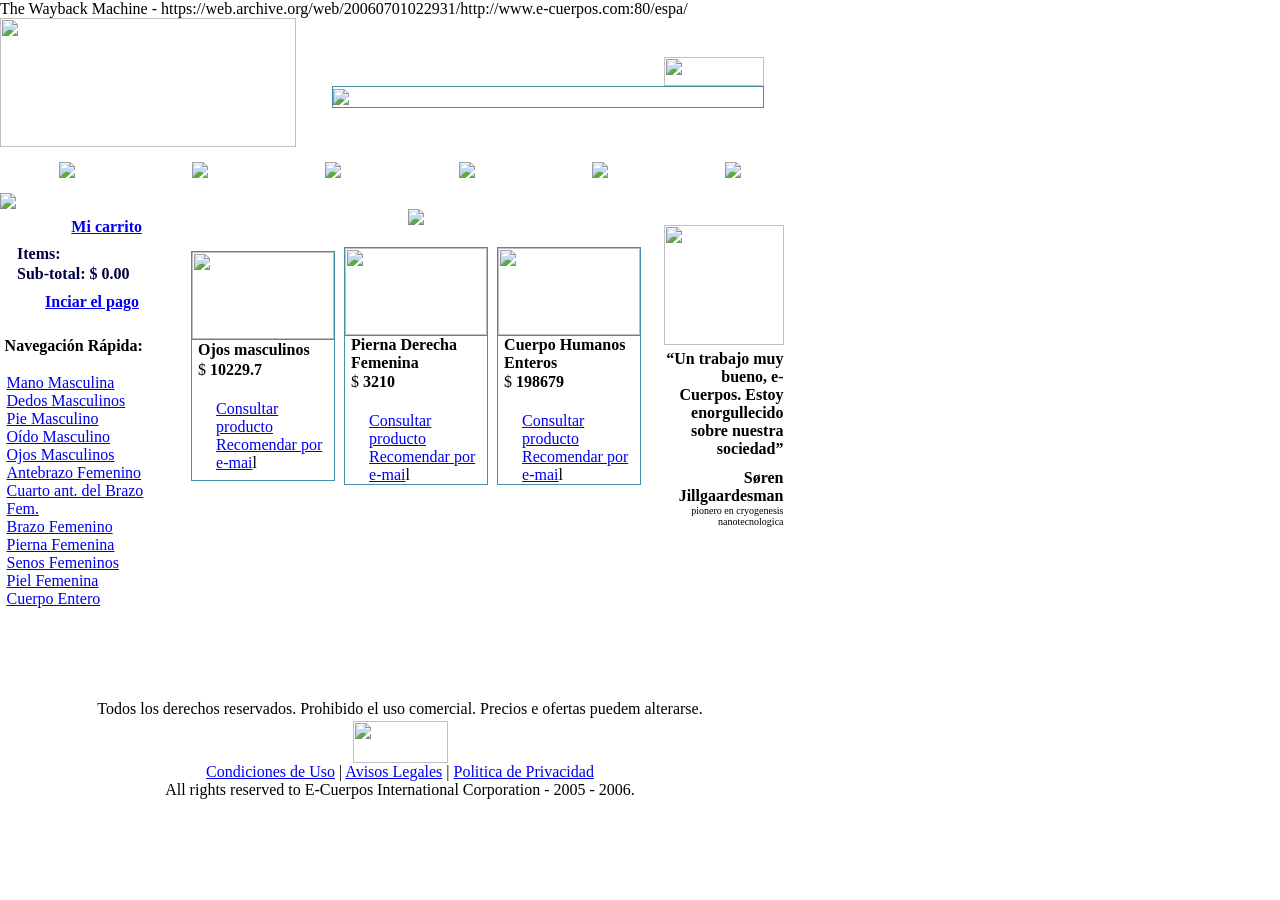
==== index.html @ f98804a6 "Add files via upload" ====
<!DOCTYPE HTML PUBLIC "-//W3C//DTD HTML 4.01 Transitional//EN">
<html>
<head><script src="https://web-static.archive.org/_static/js/athena.js" type="text/javascript"></script>
<script type="text/javascript">window.addEventListener('DOMContentLoaded',function(){var v=archive_analytics.values;v.service='wb';v.server_name='wwwb-app218.us.archive.org';v.server_ms=333;archive_analytics.send_pageview({});});</script>
<script type="text/javascript" src="https://web-static.archive.org/_static/js/bundle-playback.js?v=3grhEDQT" charset="utf-8"></script>
<script type="text/javascript" src="https://web-static.archive.org/_static/js/wombat.js?v=o9P2E1FK" charset="utf-8"></script>
<script>window.RufflePlayer=window.RufflePlayer||{};window.RufflePlayer.config={"autoplay":"on","unmuteOverlay":"hidden","showSwfDownload":true};</script>
<script type="text/javascript" src="https://web-static.archive.org/_static/js/ruffle/ruffle.js"></script>
<script type="text/javascript">
    __wm.init("https://web.archive.org/web");
  __wm.wombat("http://www.e-cuerpos.com:80/espa/","20060701022931","https://web.archive.org/","web","https://web-static.archive.org/_static/",
	      "1151720971");
</script>
<link rel="stylesheet" type="text/css" href="https://web-static.archive.org/_static/css/banner-styles.css?v=1utQkbB3" />
<link rel="stylesheet" type="text/css" href="https://web-static.archive.org/_static/css/iconochive.css?v=3PDvdIFv" />
<!-- End Wayback Rewrite JS Include -->

<title># E-cuerpos</title>
<link rel="stylesheet" href="/web/20060701022931cs_/http://www.e-cuerpos.com/espa/main.css" type="text/css">
<meta http-equiv="Content-Type" content="text/html; charset=iso-8859-1">
<script language="JavaScript">
<!--
function AbrePagina(Foto, tamx, tamy)
{
window.open(Foto,"","resizable=no,toolbar=no,status=no,menubar=no,scrollbars=no,width=" + tamx + ",height=" + tamy)
}
// -->
</script>
</head>

<body leftmargin="0" topmargin="0" marginwidth="00" marginheight="0"><!-- BEGIN WAYBACK TOOLBAR INSERT -->
<script>__wm.rw(0);</script>
<div id="wm-ipp-base" lang="en" style="display:none;direction:ltr;" toolbar-mode="auto">
<div id="wm-ipp" style="position:fixed;left:0;top:0;right:0;">
<div id="donato" style="position:relative;width:100%;height:0;">
  <div id="donato-base">
    <iframe id="donato-if" src="https://archive.org/includes/donate.php?as_page=1&amp;platform=wb&amp;referer=https%3A//web.archive.org/web/20060701022931/http%3A//www.e-cuerpos.com%3A80/espa/"
	    scrolling="no" frameborder="0" style="width:100%; height:100%">
    </iframe>
  </div>
</div><div id="wm-ipp-inside">
  <div id="wm-toolbar" style="position:relative;display:flex;flex-flow:row nowrap;justify-content:space-between;" nav="async">
    <div id="wm-logo" style="/*width:110px;*/padding-top:12px;">
      <a href="/web/" title="Wayback Machine home page"><img src="https://web-static.archive.org/_static/images/toolbar/wayback-toolbar-logo-200.png" srcset="https://web-static.archive.org/_static/images/toolbar/wayback-toolbar-logo-100.png, https://web-static.archive.org/_static/images/toolbar/wayback-toolbar-logo-150.png 1.5x, https://web-static.archive.org/_static/images/toolbar/wayback-toolbar-logo-200.png 2x" alt="Wayback Machine" style="width:100px" border="0" /></a>
    </div>
    <div class="c" style="display:flex;flex-flow:column nowrap;justify-content:space-between;flex:1;">
      <form class="u" style="display:flex;flex-direction:row;flex-wrap:nowrap;" target="_top" method="get" action="/web/submit" name="wmtb" id="wmtb"><input type="text" name="url" id="wmtbURL" value="http://www.e-cuerpos.com/espa/" onfocus="this.focus();this.select();" style="flex:1;"/><input type="hidden" name="type" value="replay" /><input type="hidden" name="date" value="20060701022931" /><input type="submit" value="Go" />
      </form>
      <div style="display:flex;flex-flow:row nowrap;align-items:flex-end;">
                <div class="s" id="wm-nav-captures" style="flex:1;">
                    <a class="t" href="/web/20060701022931*/http://www.e-cuerpos.com/espa/" title="See a list of every capture for this URL">21 captures</a>
          <div class="r" title="Timespan for captures of this URL">07 Nov 2005 - 11 Sep 2007</div>
          </div>
        <div class="k">
          <a href="" id="wm-graph-anchor">
            <div id="wm-ipp-sparkline" title="Explore captures for this URL" style="position: relative">
              <canvas id="wm-sparkline-canvas" width="775" height="27" border="0"></canvas>
            </div>
          </a>
        </div>
      </div>
    </div>
    <div class="n">
      <table>
        <tbody>
          <!-- NEXT/PREV MONTH NAV AND MONTH INDICATOR -->
          <tr class="m">
            <td class="b" nowrap="nowrap">Jun</td>
            <td class="c" id="displayMonthEl" title="You are here: 02:29:31 Jul 01, 2006">JUL</td>
            <td class="f" nowrap="nowrap">Aug</td>
          </tr>
          <!-- NEXT/PREV CAPTURE NAV AND DAY OF MONTH INDICATOR -->
          <tr class="d">
            <td class="b" nowrap="nowrap"><span class="ta"></span></td>
            <td class="c" id="displayDayEl" style="width:34px;font-size:22px;white-space:nowrap;" title="You are here: 02:29:31 Jul 01, 2006">01</td>
            <td class="f" nowrap="nowrap"><span class="ta"></span></td>
          </tr>
          <!-- NEXT/PREV YEAR NAV AND YEAR INDICATOR -->
          <tr class="y">
            <td class="b" nowrap="nowrap">2005</td>
            <td class="c" id="displayYearEl" title="You are here: 02:29:31 Jul 01, 2006">2006</td>
            <td class="f" nowrap="nowrap">2007</td>
          </tr>
        </tbody>
      </table>
    </div>
    <div class="r" style="display:flex;flex-flow:column nowrap;align-items:flex-end;justify-content:space-between;">
      <div id="wm-btns" style="text-align:right;height:23px;">
                <span class="xxs">
          <div id="wm-save-snapshot-success">success</div>
          <div id="wm-save-snapshot-fail">fail</div>
          <a id="wm-save-snapshot-open" href="#" title="Share via My Web Archive" >
            <span class="iconochive-web"></span>
          </a>
          <a href="https://archive.org/account/login.php" title="Sign In" id="wm-sign-in">
            <span class="iconochive-person"></span>
          </a>
          <span id="wm-save-snapshot-in-progress" class="iconochive-web"></span>
        </span>
                <a class="xxs" href="https://help.archive.org/help/category/the-wayback-machine/" title="Get some help using the Wayback Machine" style="top:-6px;"><span class="iconochive-question" style="color:rgb(87,186,244);font-size:160%;"></span></a>
        <a id="wm-tb-close" href="#close" style="top:-2px;" title="Close the toolbar"><span class="iconochive-remove-circle" style="color:#888888;font-size:240%;"></span></a>
      </div>
      <div id="wm-share" class="xxs">
        <a href="/web/20060701022931/http://web.archive.org/screenshot/http://www.e-cuerpos.com/espa/"
           id="wm-screenshot"
           title="screenshot">
          <span class="wm-icon-screen-shot"></span>
        </a>
        <a href="#" id="wm-video" title="video">
          <span class="iconochive-movies"></span>
        </a>
        <a id="wm-share-facebook" href="#" data-url="https://web.archive.org/web/20060701022931/http://www.e-cuerpos.com:80/espa/" title="Share on Facebook" style="margin-right:5px;" target="_blank"><span class="iconochive-facebook" style="color:#3b5998;font-size:160%;"></span></a>
        <a id="wm-share-twitter" href="#" data-url="https://web.archive.org/web/20060701022931/http://www.e-cuerpos.com:80/espa/" title="Share on Twitter" style="margin-right:5px;" target="_blank"><span class="iconochive-twitter" style="color:#1dcaff;font-size:160%;"></span></a>
      </div>
      <div style="padding-right:2px;text-align:right;white-space:nowrap;">
        <a id="wm-expand" class="wm-btn wm-closed" href="#expand"><span id="wm-expand-icon" class="iconochive-down-solid"></span> <span class="xxs" style="font-size:80%;">About this capture</span></a>
      </div>
    </div>
  </div>
    <div id="wm-capinfo" style="border-top:1px solid #777;display:none; overflow: hidden">
        <div id="wm-capinfo-notice" source="api"></div>
                <div id="wm-capinfo-collected-by" source="api" trigger="hover" token="MaU9f-DTT2V90wOL3caKqvjsAtXqE5C_apiQb5s2q8KY5ZIk9K2H0KF4qVY"></div>
    <div id="wm-capinfo-timestamps">
    <div style="background-color:#666;color:#fff;font-weight:bold;text-align:center;padding:2px 0;" title="Timestamps for the elements of this page">TIMESTAMPS</div>
    <div>
      <div id="wm-capresources" style="margin:0 5px 5px 5px;max-height:250px;overflow-y:scroll !important"></div>
      <div id="wm-capresources-loading" style="text-align:left;margin:0 20px 5px 5px;display:none"><img src="https://web-static.archive.org/_static/images/loading.gif" alt="loading" /></div>
    </div>
    </div>
  </div></div></div></div><div id="wm-ipp-print">The Wayback Machine - https://web.archive.org/web/20060701022931/http://www.e-cuerpos.com:80/espa/</div>
<script type="text/javascript">//<![CDATA[
__wm.bt(775,27,25,2,"web","http://www.e-cuerpos.com/espa/","20060701022931",1996,"https://web-static.archive.org/_static/",["https://web-static.archive.org/_static/css/banner-styles.css?v=1utQkbB3","https://web-static.archive.org/_static/css/iconochive.css?v=3PDvdIFv"], false);
  __wm.rw(1);
//]]></script>
<!-- END WAYBACK TOOLBAR INSERT -->
 
<table width="800" border="0" cellspacing="0" cellpadding="0">
  <tr> 
    <td> 
       <table width="800" border="0" cellspacing="0" cellpadding="0">
  <tr> 
    <td width="296" background="https://web.archive.org/web/20060701022931im_/http://www.e-cuerpos.com/_img/topo_por/fundo_top.gif"><a href="https://web.archive.org/web/20060701022931/http://e-cuerpos.com/espa"><img src="https://web.archive.org/web/20060701022931im_/http://www.e-cuerpos.com/_img/topo_por/logo.gif" width="296" height="129" border="0"></a></td>
    <td width="504" background="https://web.archive.org/web/20060701022931im_/http://www.e-cuerpos.com/_img/topo_por/fundo_top.gif"><table width="432" border="0" align="center" cellpadding="0" cellspacing="0">
        <tr> 
          <td><div align="right"><img src="https://web.archive.org/web/20060701022931im_/http://www.e-cuerpos.com/_img/topo_por/bandeiras.gif" width="100" height="29" border="0" usemap="#Map"></div></td>
        </tr>
        <tr> 
          <td bgcolor="448EA9"><table width="432" height="19" border="0" cellpadding="0" cellspacing="1">
              <tr> 
                <td height="20" bgcolor="#FFFFFF"><a href="https://web.archive.org/web/20060701022931/http://www.calresco.org/" target="_blank"><img src="https://web.archive.org/web/20060701022931im_/http://www.e-cuerpos.com/_img/banners/2.jpg" border="0"></a></td>
              </tr>
            </table></td>
        </tr>
      </table></td>
  </tr>
  <tr> 
    <td height="46" colspan="2" background="https://web.archive.org/web/20060701022931im_/http://www.e-cuerpos.com/_img/topo_por/fundo.gif"><div align="center"> 
        <table width="100%" border="0" cellspacing="0" cellpadding="0">
          <tr> 
            <td width="100"><div align="center"><a href="https://web.archive.org/web/20060701022931/http://www.e-cuerpos.com/espa/company.php"><img src="https://web.archive.org/web/20060701022931im_/http://www.e-cuerpos.com/_img/menu_e/companhia.gif" border="0"></a></div></td>
            <td width="100"><div align="center"><a href="https://web.archive.org/web/20060701022931/http://www.e-cuerpos.com/espa/produto.php"><img src="https://web.archive.org/web/20060701022931im_/http://www.e-cuerpos.com/_img/menu_e/produto.gif" border="0"></a></div></td>
            <td width="100"> <div align="center"></div>
              <div align="center"><a href="https://web.archive.org/web/20060701022931/http://www.e-cuerpos.com/espa/contimments.php"><img src="https://web.archive.org/web/20060701022931im_/http://www.e-cuerpos.com/_img/menu_e/valores.gif" border="0"></a></div></td>
            <td width="100"><div align="center"><a href="https://web.archive.org/web/20060701022931/http://www.e-cuerpos.com/espa/invest.php"><img src="https://web.archive.org/web/20060701022931im_/http://www.e-cuerpos.com/_img/menu_e/relacao.gif" border="0"></a></div></td>
            <td width="100"> <div align="center"><a href="https://web.archive.org/web/20060701022931/http://www.e-cuerpos.com/espa/faq.php"><img src="https://web.archive.org/web/20060701022931im_/http://www.e-cuerpos.com/_img/menu_e/faq.gif" border="0"></a></div></td>
            <td width="100" valign="middle"> <div align="center"><a href="https://web.archive.org/web/20060701022931/http://www.e-cuerpos.com/espa/contact.php"><img src="https://web.archive.org/web/20060701022931im_/http://www.e-cuerpos.com/_img/carta.jpg" border="0"></a></div></td>
          </tr>
        </table>
      </div></td>
  </tr>
</table>
<map name="Map">
  <area shape="rect" coords="36,5,63,20" href="https://web.archive.org/web/20060701022931/http://www.e-cuerpos.com/port/index.php">
  <area shape="rect" coords="68,6,95,21" href="https://web.archive.org/web/20060701022931/http://www.e-cuerpos.com/espa/index.php">
  <area shape="rect" coords="3,5,32,20" href="https://web.archive.org/web/20060701022931/http://www.e-cuerpos.com/index2.php">
</map>
    </td>
  </tr>
  <tr>
    <td><a href="produtos.php?sub=2&amp;PHPSESSID=f018162b4e48d2babf8e2f6b6d0e7671"><img src="/web/20060701022931im_/http://www.e-cuerpos.com/_img/top_home.jpg" border="0"></a></td>
  </tr>
</table>
<table width="800" border="0" cellspacing="0" cellpadding="0">
  <tr> 
    <td width="184" valign="top">
      <table width="184" border="0" cellspacing="0" cellpadding="0">
  <tr> 
    <td height="100" background="https://web.archive.org/web/20060701022931im_/http://www.e-cuerpos.com/_img/menu/fundo.gif"> <table width="100%" border="0" cellspacing="1" cellpadding="0">
        <tr> 
          <td><table width="142" height="33" border="0" align="center" cellpadding="0" cellspacing="1">
              <tr> 
                <td background="https://web.archive.org/web/20060701022931im_/http://www.e-cuerpos.com/_img/menu/bt.gif"><table width="130" border="0" align="center" cellpadding="0" cellspacing="0" class="v11g">
                    <tr> 
                      <td width="27"> <div align="center"><img src="https://web.archive.org/web/20060701022931im_/http://www.e-cuerpos.com/_img/menu/carro.jpg" width="19" height="17"></div></td>
                      <td width="1"><img src="https://web.archive.org/web/20060701022931im_/http://www.e-cuerpos.com/_img/fixos/div_bt.gif" width="1" height="16"></td>
                      <td width="96"><div align="center"><a class="menulink" href="carrinho.php?PHPSESSID=f018162b4e48d2babf8e2f6b6d0e7671"><strong>Mi carrito</strong></a></div></td>
                    </tr>
                  </table></td>
              </tr>
            </table></td>
        </tr>
        <tr> 
          <td><table width="150" height="20" border="0" align="center" cellpadding="0" cellspacing="0" class="v11g">
              <tr>                <td height="20"><strong><font color="produtos.php?sub=4551E13">Items: 
                  <b></b> </font></strong></td>
              </tr>
              <tr> 
                <td height="20"><strong><font color="produtos.php?sub=4551E13">Sub-total: 
                  $ <b>0.00</b></font></strong></td>
              </tr>
            </table></td>
        </tr>
        <tr> 
          <td><table width="142" height="33" border="0" align="center" cellpadding="0" cellspacing="1">
              <tr> 
                <td background="https://web.archive.org/web/20060701022931im_/http://www.e-cuerpos.com/_img/menu/bt.gif"><table width="124" border="0" align="center" cellpadding="0" cellspacing="0" class="v11g">
                    <tr> 
                      <td> <div align="center"><a class="menulink" href="carrinho.php?PHPSESSID=f018162b4e48d2babf8e2f6b6d0e7671"><strong>Inciar el pago</strong></a></div></td>
                    </tr>
                  </table></td>
              </tr>
            </table></td>
        </tr>
      </table></td>
  </tr>
  <tr> 
    <td valign="top" background="https://web.archive.org/web/20060701022931im_/http://www.e-cuerpos.com/_img/menu/fundo.jpg"> <table width="95%" border="0" align="center" cellpadding="0" cellspacing="0" class="v11g">
        <tr> 
          <td height="17">&nbsp;</td>
        </tr>
        <tr> 
          <td height="17"><strong>Navegaci&oacute;n R&aacute;pida:</strong></td>
        </tr>
        <tr> 
          <td height="19">&nbsp;</td>
        </tr>
        <tr> 
          <td height="18"><table width="171" border="0" align="center" cellpadding="0" cellspacing="0" class="v11g">
              <tr> 
                <td width="171" height="17"><a class="menulink" href="produtos.php?sub=13&amp;PHPSESSID=f018162b4e48d2babf8e2f6b6d0e7671">Mano 
                  Masculina</a></td>
              </tr>
              <tr> 
                <td height="17"><a class="menulink" href="produtos.php?sub=15&amp;PHPSESSID=f018162b4e48d2babf8e2f6b6d0e7671">Dedos 
                  Masculinos</a></td>
              </tr>
              <tr> 
                <td height="17"><a class="menulink" href="produtos.php?sub=17&amp;PHPSESSID=f018162b4e48d2babf8e2f6b6d0e7671">Pie 
                  Masculino</a></td>
              </tr>
              <tr> 
                <td height="17"><a class="menulink" href="produtos.php?sub=19&amp;PHPSESSID=f018162b4e48d2babf8e2f6b6d0e7671">O&iacute;do 
                  Masculino</a></td>
              </tr>
              <tr> 
                <td height="17"><a class="menulink" href="produtos.php?sub=20&amp;PHPSESSID=f018162b4e48d2babf8e2f6b6d0e7671">Ojos 
                  Masculinos</a></td>
              </tr>
              <tr> 
                <td height="17"><a class="menulink" href="produtos.php?sub=7&amp;PHPSESSID=f018162b4e48d2babf8e2f6b6d0e7671">Antebrazo 
                  Femenino</a></td>
              </tr>
              <tr> 
                <td height="17"><a class="menulink" href="produtos.php?sub=3&amp;PHPSESSID=f018162b4e48d2babf8e2f6b6d0e7671">Cuarto 
                  ant. del Brazo Fem.</a></td>
              </tr>
              <tr> 
                <td height="17"><a class="menulink" href="produtos.php?sub=2&amp;PHPSESSID=f018162b4e48d2babf8e2f6b6d0e7671">Brazo 
                  Femenino</a></td>
              </tr>
              <tr> 
                <td height="17"><a class="menulink" href="produtos.php?sub=4&amp;PHPSESSID=f018162b4e48d2babf8e2f6b6d0e7671">Pierna 
                  Femenina</a></td>
              </tr>
              <tr> 
                <td height="17"><a class="menulink" href="produtos.php?sub=6&amp;PHPSESSID=f018162b4e48d2babf8e2f6b6d0e7671">Senos 
                  Femeninos</a></td>
              </tr>
              <tr> 
                <td height="17"><a class="menulink" href="produtos.php?sub=11&amp;PHPSESSID=f018162b4e48d2babf8e2f6b6d0e7671">Piel 
                  Femenina</a></td>
              </tr>
              <tr>
                <td height="17"><a class="menulink" href="produtos.php?sub=21&amp;PHPSESSID=f018162b4e48d2babf8e2f6b6d0e7671">Cuerpo 
                  Entero</a></td>
              </tr>
            </table></td>
        </tr>
      </table></td>
  </tr>
  <tr> 
    <td height="47" valign="top" background="https://web.archive.org/web/20060701022931im_/http://www.e-cuerpos.com/_img/menu/fundo2.gif">&nbsp;</td>
  </tr>
</table>
    </td>
    <td width="200" valign="top"> 
      <table width="100%" border="0" cellspacing="0" cellpadding="0">
        <tr> 
          <td height="20" colspan="2" valign="top"> 
            <div align="center"> 
<a href="https://web.archive.org/web/20060701022931/http://www.e-cuerpos.com/espa/produtos.php?sub=15"><img src="/web/20060701022931im_/http://www.e-cuerpos.com/_img/1.jpg" border="0"></a>            </div></td>
        </tr>
        <tr> 
          <td width="43%">&nbsp;</td>
          <td width="57%" valign="top">&nbsp;</td>
        </tr>
      </table>
      <table width="459" border="0" align="center" cellpadding="0" cellspacing="0">
        <tr> 
          <td width="459" height="120"> <div align="center">
              <table width="144" height="225" border="0" align="center" cellpadding="0" cellspacing="0" bgcolor="448EA9">
                <tr> 
                  <td><table width="100%" height="229" border="0" cellpadding="0" cellspacing="1">
                      <tr> 
                        <td height="85" bgcolor="#FFFFFF">
<div align="center"> 
                                                        <a href="produtos.php?sub=20&amp;PHPSESSID=f018162b4e48d2babf8e2f6b6d0e7671"><img src="/web/20060701022931im_/http://www.e-cuerpos.com/ilustra/20.jpg" width="142" height="87" border="0"></a></div></td>
                      </tr>
                      <tr> 
                        <td height="140" valign="top" bgcolor="#FFFFFF"> <table width="130" border="0" align="center" cellpadding="0" cellspacing="0" class="v11g">
                            <tr> 
                              <td height="20" colspan="2"><strong>Ojos masculinos</strong></td>
                            </tr>
                            <tr> 
                              <td height="20" colspan="2">$ <strong>10229.7</strong></td>
                            </tr>
                            <tr> 
                              <td height="20" colspan="2"> <div align="justify"></div></td>
                            </tr>
                            <tr> 
                              <td width="18" height="20"><div align="center"><img src="/web/20060701022931im_/http://www.e-cuerpos.com/_img/centro/marcador2.jpg" width="12" height="13"></div></td>
                              <td width="112" class="v11r"><a href="produtos.php?sub=20&amp;PHPSESSID=f018162b4e48d2babf8e2f6b6d0e7671" class="link_rodape">Consultar 
                                producto</a></td>
                            </tr>
                            <tr> 
                              <td height="20"><div align="center"><img src="/web/20060701022931im_/http://www.e-cuerpos.com/_img/centro/marcador2.jpg" width="12" height="13"></div></td>
                              <td class="v11r"><a href="javascript:AbrePagina('indica.php?id_produto=43',220,330)" class="link_rodape">Recomendar 
                                por e-mai</a>l</td>
                            </tr>
                          </table></td>
                      </tr>
                    </table></td>
                </tr>
              </table>
            </div></td>
                    <td width="459" height="120"> <div align="center">
              <table width="144" height="225" border="0" align="center" cellpadding="0" cellspacing="0" bgcolor="448EA9">
                <tr> 
                  <td><table width="100%" height="229" border="0" cellpadding="0" cellspacing="1">
                      <tr> 
                        <td height="85" bgcolor="#FFFFFF">
<div align="center"> 
                                                        <a href="produtos.php?sub=4&amp;PHPSESSID=f018162b4e48d2babf8e2f6b6d0e7671"><img src="/web/20060701022931im_/http://www.e-cuerpos.com/ilustra/4.jpg" width="142" height="87" border="0"></a></div></td>
                      </tr>
                      <tr> 
                        <td height="140" valign="top" bgcolor="#FFFFFF"> <table width="130" border="0" align="center" cellpadding="0" cellspacing="0" class="v11g">
                            <tr> 
                              <td height="20" colspan="2"><strong>Pierna Derecha Femenina</strong></td>
                            </tr>
                            <tr> 
                              <td height="20" colspan="2">$ <strong>3210</strong></td>
                            </tr>
                            <tr> 
                              <td height="20" colspan="2"> <div align="justify"></div></td>
                            </tr>
                            <tr> 
                              <td width="18" height="20"><div align="center"><img src="/web/20060701022931im_/http://www.e-cuerpos.com/_img/centro/marcador2.jpg" width="12" height="13"></div></td>
                              <td width="112" class="v11r"><a href="produtos.php?sub=4&amp;PHPSESSID=f018162b4e48d2babf8e2f6b6d0e7671" class="link_rodape">Consultar 
                                producto</a></td>
                            </tr>
                            <tr> 
                              <td height="20"><div align="center"><img src="/web/20060701022931im_/http://www.e-cuerpos.com/_img/centro/marcador2.jpg" width="12" height="13"></div></td>
                              <td class="v11r"><a href="javascript:AbrePagina('indica.php?id_produto=47',220,330)" class="link_rodape">Recomendar 
                                por e-mai</a>l</td>
                            </tr>
                          </table></td>
                      </tr>
                    </table></td>
                </tr>
              </table>
            </div></td>
                    <td width="459" height="120"> <div align="center">
              <table width="144" height="225" border="0" align="center" cellpadding="0" cellspacing="0" bgcolor="448EA9">
                <tr> 
                  <td><table width="100%" height="229" border="0" cellpadding="0" cellspacing="1">
                      <tr> 
                        <td height="85" bgcolor="#FFFFFF">
<div align="center"> 
                                                        <a href="produtos.php?sub=21&amp;PHPSESSID=f018162b4e48d2babf8e2f6b6d0e7671"><img src="/web/20060701022931im_/http://www.e-cuerpos.com/ilustra/21.jpg" width="142" height="87" border="0"></a></div></td>
                      </tr>
                      <tr> 
                        <td height="140" valign="top" bgcolor="#FFFFFF"> <table width="130" border="0" align="center" cellpadding="0" cellspacing="0" class="v11g">
                            <tr> 
                              <td height="20" colspan="2"><strong>Cuerpo Humanos Enteros</strong></td>
                            </tr>
                            <tr> 
                              <td height="20" colspan="2">$ <strong>198679</strong></td>
                            </tr>
                            <tr> 
                              <td height="20" colspan="2"> <div align="justify"></div></td>
                            </tr>
                            <tr> 
                              <td width="18" height="20"><div align="center"><img src="/web/20060701022931im_/http://www.e-cuerpos.com/_img/centro/marcador2.jpg" width="12" height="13"></div></td>
                              <td width="112" class="v11r"><a href="produtos.php?sub=21&amp;PHPSESSID=f018162b4e48d2babf8e2f6b6d0e7671" class="link_rodape">Consultar 
                                producto</a></td>
                            </tr>
                            <tr> 
                              <td height="20"><div align="center"><img src="/web/20060701022931im_/http://www.e-cuerpos.com/_img/centro/marcador2.jpg" width="12" height="13"></div></td>
                              <td class="v11r"><a href="javascript:AbrePagina('indica.php?id_produto=74',220,330)" class="link_rodape">Recomendar 
                                por e-mai</a>l</td>
                            </tr>
                          </table></td>
                      </tr>
                    </table></td>
                </tr>
              </table>
            </div></td>
                  </tr>
        <tr> 
                </table>
    </td>
    <td width="144" valign="top" background="/web/20060701022931im_/http://www.e-cuerpos.com/_img/lateral/fundo.gif">
      <table width="100%" border="0" cellpadding="0" cellspacing="0" class="v11g">
  <tr> 
    <td background="https://web.archive.org/web/20060701022931im_/http://www.e-cuerpos.com/_img/lateral/fundo.gif"> <div align="center"></div>
      <div align="center">
        <table width="108" height="108" border="0" align="center" cellpadding="0" cellspacing="11">
          <tr> 
            <td>
<table width="108" height="108" border="0" align="center" cellpadding="0" cellspacing="5" class="v11g">
  <tr> 
    <td><div align="center"><img src="https://web.archive.org/web/20060701022931im_/http://www.e-cuerpos.com/_img/testemunhos/1.jpg" width="120"> 
      </div></td>
  </tr>
  <tr> 
    <td><div align="right"><strong>&#8220;Un trabajo muy bueno, e-Cuerpos. Estoy 
        enorgullecido sobre nuestra sociedad&#8221;</strong></div></td>
  </tr>
  <tr> 
    <td height="1" valign="bottom"><img src="https://web.archive.org/web/20060701022931im_/http://www.e-cuerpos.com/_img/fixos/linha_preta.gif" width="120" height="1"></td>
  </tr>
  <tr> 
    <td height="35" valign="bottom"> <div align="right"><strong>S&oslash;ren Jillgaardesman</strong><br>
        <font size="1">pionero en cryogenesis nanotecnologica<br>
        </font></div></td>
  </tr>
  <tr> 
    <td height="2" valign="bottom"><img src="https://web.archive.org/web/20060701022931im_/http://www.e-cuerpos.com/_img/fixos/linha_preta.gif" width="120" height="1"></td>
  </tr>
</table>
            </td>
          </tr>
        </table>
      </div></td>
  </tr>
  <tr> 
    <td height="15" background="https://web.archive.org/web/20060701022931im_/http://www.e-cuerpos.com/_img/lateral/fundo.gif"> 
      <div align="center"></div></td>
  </tr>
  <tr> 
    <td height="130" background="https://web.archive.org/web/20060701022931im_/http://www.e-cuerpos.com/_img/lateral/fundo.gif">&nbsp;</td>
  </tr>
</table>
    </td>
  </tr>
  <tr> 
    <td colspan="3"> <div align="center">
        <table width="800" border="0" cellspacing="0" cellpadding="0">
  <tr> 
    <td width="800" height="1"> <div align="center"><img src="https://web.archive.org/web/20060701022931im_/http://www.e-cuerpos.com/_img/fixos/linha_preta.gif" width="700" height="1"></div></td>
  </tr>
  <tr> 
    <td height="1"><table width="700" border="0" align="center" cellpadding="0" cellspacing="0" class="rodape">
        <tr> 
          <td height="25"> <div align="center">Todos los derechos reservados. 
              Prohibido el uso comercial. Precios e ofertas puedem alterarse.</div></td>
        </tr>
        <tr> 
          <td height="25"><div align="center"><img src="https://web.archive.org/web/20060701022931im_/http://www.e-cuerpos.com/_img/fixos/verising.jpg" width="95" height="42"></div></td>
        </tr>
        <tr> 
          <td height="25"><div align="center"><a href="condicoes.php?PHPSESSID=f018162b4e48d2babf8e2f6b6d0e7671" class="link_rodape">Condiciones 
              de Uso</a> | <a href="legal.php?PHPSESSID=f018162b4e48d2babf8e2f6b6d0e7671" class="link_rodape">Avisos Legales</a> 
              | <a href="privacy.php?PHPSESSID=f018162b4e48d2babf8e2f6b6d0e7671" class="link_rodape">Politica de Privacidad</a><br>
              All rights reserved to E-Cuerpos International Corporation - 2005 
              - 2006.<br>
            </div></td>
        </tr>
      </table></td>
  </tr>
</table>
      </div></td>
  </tr>
</table>
</body>
</html>
<!--
     FILE ARCHIVED ON 02:29:31 Jul 01, 2006 AND RETRIEVED FROM THE
     INTERNET ARCHIVE ON 16:45:11 Nov 03, 2026.
     JAVASCRIPT APPENDED BY WAYBACK MACHINE, COPYRIGHT INTERNET ARCHIVE.

     ALL OTHER CONTENT MAY ALSO BE PROTECTED BY COPYRIGHT (17 U.S.C.
     SECTION 108(a)(3)).
-->
<!--
playback timings (ms):
  captures_list: 0.396
  exclusion.robots: 0.034
  exclusion.robots.policy: 0.025
  esindex: 0.007
  cdx.remote: 5.809
  LoadShardBlock: 138.253 (3)
  PetaboxLoader3.datanode: 195.796 (4)
  PetaboxLoader3.resolve: 67.179 (2)
  load_resource: 167.67
  nav: 0.24 (6)
-->
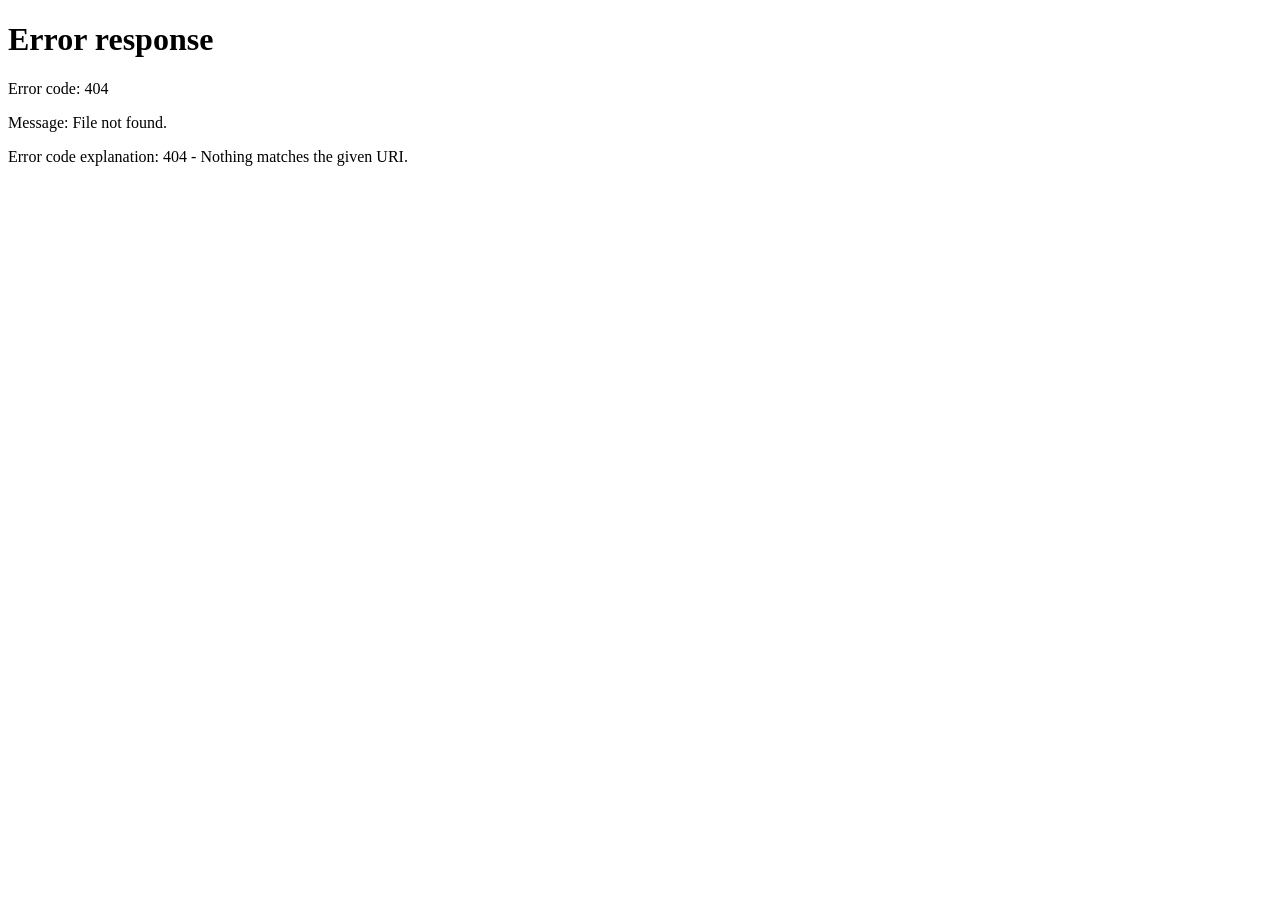
==== commit ba2f919c: "Redirect site homepage to Spanish index" ====
--- a/index.html
+++ b/index.html
@@ -1,517 +1,12 @@
-<!DOCTYPE HTML PUBLIC "-//W3C//DTD HTML 4.01 Transitional//EN">
-<html>
-<head><script src="https://web-static.archive.org/_static/js/athena.js" type="text/javascript"></script>
-<script type="text/javascript">window.addEventListener('DOMContentLoaded',function(){var v=archive_analytics.values;v.service='wb';v.server_name='wwwb-app218.us.archive.org';v.server_ms=333;archive_analytics.send_pageview({});});</script>
-<script type="text/javascript" src="https://web-static.archive.org/_static/js/bundle-playback.js?v=3grhEDQT" charset="utf-8"></script>
-<script type="text/javascript" src="https://web-static.archive.org/_static/js/wombat.js?v=o9P2E1FK" charset="utf-8"></script>
-<script>window.RufflePlayer=window.RufflePlayer||{};window.RufflePlayer.config={"autoplay":"on","unmuteOverlay":"hidden","showSwfDownload":true};</script>
-<script type="text/javascript" src="https://web-static.archive.org/_static/js/ruffle/ruffle.js"></script>
-<script type="text/javascript">
-    __wm.init("https://web.archive.org/web");
-  __wm.wombat("http://www.e-cuerpos.com:80/espa/","20060701022931","https://web.archive.org/","web","https://web-static.archive.org/_static/",
-	      "1151720971");
-</script>
-<link rel="stylesheet" type="text/css" href="https://web-static.archive.org/_static/css/banner-styles.css?v=1utQkbB3" />
-<link rel="stylesheet" type="text/css" href="https://web-static.archive.org/_static/css/iconochive.css?v=3PDvdIFv" />
-<!-- End Wayback Rewrite JS Include -->
-
-<title># E-cuerpos</title>
-<link rel="stylesheet" href="/web/20060701022931cs_/http://www.e-cuerpos.com/espa/main.css" type="text/css">
-<meta http-equiv="Content-Type" content="text/html; charset=iso-8859-1">
-<script language="JavaScript">
-<!--
-function AbrePagina(Foto, tamx, tamy)
-{
-window.open(Foto,"","resizable=no,toolbar=no,status=no,menubar=no,scrollbars=no,width=" + tamx + ",height=" + tamy)
-}
-// -->
-</script>
+<!doctype html>
+<html lang="es">
+<head>
+  <meta charset="utf-8">
+  <meta http-equiv="refresh" content="0; url=spanish/index.html">
+  <link rel="canonical" href="spanish/index.html">
+  <title>E-Cuerpos — Español</title>
 </head>
-
-<body leftmargin="0" topmargin="0" marginwidth="00" marginheight="0"><!-- BEGIN WAYBACK TOOLBAR INSERT -->
-<script>__wm.rw(0);</script>
-<div id="wm-ipp-base" lang="en" style="display:none;direction:ltr;" toolbar-mode="auto">
-<div id="wm-ipp" style="position:fixed;left:0;top:0;right:0;">
-<div id="donato" style="position:relative;width:100%;height:0;">
-  <div id="donato-base">
-    <iframe id="donato-if" src="https://archive.org/includes/donate.php?as_page=1&amp;platform=wb&amp;referer=https%3A//web.archive.org/web/20060701022931/http%3A//www.e-cuerpos.com%3A80/espa/"
-	    scrolling="no" frameborder="0" style="width:100%; height:100%">
-    </iframe>
-  </div>
-</div><div id="wm-ipp-inside">
-  <div id="wm-toolbar" style="position:relative;display:flex;flex-flow:row nowrap;justify-content:space-between;" nav="async">
-    <div id="wm-logo" style="/*width:110px;*/padding-top:12px;">
-      <a href="/web/" title="Wayback Machine home page"><img src="https://web-static.archive.org/_static/images/toolbar/wayback-toolbar-logo-200.png" srcset="https://web-static.archive.org/_static/images/toolbar/wayback-toolbar-logo-100.png, https://web-static.archive.org/_static/images/toolbar/wayback-toolbar-logo-150.png 1.5x, https://web-static.archive.org/_static/images/toolbar/wayback-toolbar-logo-200.png 2x" alt="Wayback Machine" style="width:100px" border="0" /></a>
-    </div>
-    <div class="c" style="display:flex;flex-flow:column nowrap;justify-content:space-between;flex:1;">
-      <form class="u" style="display:flex;flex-direction:row;flex-wrap:nowrap;" target="_top" method="get" action="/web/submit" name="wmtb" id="wmtb"><input type="text" name="url" id="wmtbURL" value="http://www.e-cuerpos.com/espa/" onfocus="this.focus();this.select();" style="flex:1;"/><input type="hidden" name="type" value="replay" /><input type="hidden" name="date" value="20060701022931" /><input type="submit" value="Go" />
-      </form>
-      <div style="display:flex;flex-flow:row nowrap;align-items:flex-end;">
-                <div class="s" id="wm-nav-captures" style="flex:1;">
-                    <a class="t" href="/web/20060701022931*/http://www.e-cuerpos.com/espa/" title="See a list of every capture for this URL">21 captures</a>
-          <div class="r" title="Timespan for captures of this URL">07 Nov 2005 - 11 Sep 2007</div>
-          </div>
-        <div class="k">
-          <a href="" id="wm-graph-anchor">
-            <div id="wm-ipp-sparkline" title="Explore captures for this URL" style="position: relative">
-              <canvas id="wm-sparkline-canvas" width="775" height="27" border="0"></canvas>
-            </div>
-          </a>
-        </div>
-      </div>
-    </div>
-    <div class="n">
-      <table>
-        <tbody>
-          <!-- NEXT/PREV MONTH NAV AND MONTH INDICATOR -->
-          <tr class="m">
-            <td class="b" nowrap="nowrap">Jun</td>
-            <td class="c" id="displayMonthEl" title="You are here: 02:29:31 Jul 01, 2006">JUL</td>
-            <td class="f" nowrap="nowrap">Aug</td>
-          </tr>
-          <!-- NEXT/PREV CAPTURE NAV AND DAY OF MONTH INDICATOR -->
-          <tr class="d">
-            <td class="b" nowrap="nowrap"><span class="ta"></span></td>
-            <td class="c" id="displayDayEl" style="width:34px;font-size:22px;white-space:nowrap;" title="You are here: 02:29:31 Jul 01, 2006">01</td>
-            <td class="f" nowrap="nowrap"><span class="ta"></span></td>
-          </tr>
-          <!-- NEXT/PREV YEAR NAV AND YEAR INDICATOR -->
-          <tr class="y">
-            <td class="b" nowrap="nowrap">2005</td>
-            <td class="c" id="displayYearEl" title="You are here: 02:29:31 Jul 01, 2006">2006</td>
-            <td class="f" nowrap="nowrap">2007</td>
-          </tr>
-        </tbody>
-      </table>
-    </div>
-    <div class="r" style="display:flex;flex-flow:column nowrap;align-items:flex-end;justify-content:space-between;">
-      <div id="wm-btns" style="text-align:right;height:23px;">
-                <span class="xxs">
-          <div id="wm-save-snapshot-success">success</div>
-          <div id="wm-save-snapshot-fail">fail</div>
-          <a id="wm-save-snapshot-open" href="#" title="Share via My Web Archive" >
-            <span class="iconochive-web"></span>
-          </a>
-          <a href="https://archive.org/account/login.php" title="Sign In" id="wm-sign-in">
-            <span class="iconochive-person"></span>
-          </a>
-          <span id="wm-save-snapshot-in-progress" class="iconochive-web"></span>
-        </span>
-                <a class="xxs" href="https://help.archive.org/help/category/the-wayback-machine/" title="Get some help using the Wayback Machine" style="top:-6px;"><span class="iconochive-question" style="color:rgb(87,186,244);font-size:160%;"></span></a>
-        <a id="wm-tb-close" href="#close" style="top:-2px;" title="Close the toolbar"><span class="iconochive-remove-circle" style="color:#888888;font-size:240%;"></span></a>
-      </div>
-      <div id="wm-share" class="xxs">
-        <a href="/web/20060701022931/http://web.archive.org/screenshot/http://www.e-cuerpos.com/espa/"
-           id="wm-screenshot"
-           title="screenshot">
-          <span class="wm-icon-screen-shot"></span>
-        </a>
-        <a href="#" id="wm-video" title="video">
-          <span class="iconochive-movies"></span>
-        </a>
-        <a id="wm-share-facebook" href="#" data-url="https://web.archive.org/web/20060701022931/http://www.e-cuerpos.com:80/espa/" title="Share on Facebook" style="margin-right:5px;" target="_blank"><span class="iconochive-facebook" style="color:#3b5998;font-size:160%;"></span></a>
-        <a id="wm-share-twitter" href="#" data-url="https://web.archive.org/web/20060701022931/http://www.e-cuerpos.com:80/espa/" title="Share on Twitter" style="margin-right:5px;" target="_blank"><span class="iconochive-twitter" style="color:#1dcaff;font-size:160%;"></span></a>
-      </div>
-      <div style="padding-right:2px;text-align:right;white-space:nowrap;">
-        <a id="wm-expand" class="wm-btn wm-closed" href="#expand"><span id="wm-expand-icon" class="iconochive-down-solid"></span> <span class="xxs" style="font-size:80%;">About this capture</span></a>
-      </div>
-    </div>
-  </div>
-    <div id="wm-capinfo" style="border-top:1px solid #777;display:none; overflow: hidden">
-        <div id="wm-capinfo-notice" source="api"></div>
-                <div id="wm-capinfo-collected-by" source="api" trigger="hover" token="MaU9f-DTT2V90wOL3caKqvjsAtXqE5C_apiQb5s2q8KY5ZIk9K2H0KF4qVY"></div>
-    <div id="wm-capinfo-timestamps">
-    <div style="background-color:#666;color:#fff;font-weight:bold;text-align:center;padding:2px 0;" title="Timestamps for the elements of this page">TIMESTAMPS</div>
-    <div>
-      <div id="wm-capresources" style="margin:0 5px 5px 5px;max-height:250px;overflow-y:scroll !important"></div>
-      <div id="wm-capresources-loading" style="text-align:left;margin:0 20px 5px 5px;display:none"><img src="https://web-static.archive.org/_static/images/loading.gif" alt="loading" /></div>
-    </div>
-    </div>
-  </div></div></div></div><div id="wm-ipp-print">The Wayback Machine - https://web.archive.org/web/20060701022931/http://www.e-cuerpos.com:80/espa/</div>
-<script type="text/javascript">//<![CDATA[
-__wm.bt(775,27,25,2,"web","http://www.e-cuerpos.com/espa/","20060701022931",1996,"https://web-static.archive.org/_static/",["https://web-static.archive.org/_static/css/banner-styles.css?v=1utQkbB3","https://web-static.archive.org/_static/css/iconochive.css?v=3PDvdIFv"], false);
-  __wm.rw(1);
-//]]></script>
-<!-- END WAYBACK TOOLBAR INSERT -->
- 
-<table width="800" border="0" cellspacing="0" cellpadding="0">
-  <tr> 
-    <td> 
-       <table width="800" border="0" cellspacing="0" cellpadding="0">
-  <tr> 
-    <td width="296" background="https://web.archive.org/web/20060701022931im_/http://www.e-cuerpos.com/_img/topo_por/fundo_top.gif"><a href="https://web.archive.org/web/20060701022931/http://e-cuerpos.com/espa"><img src="https://web.archive.org/web/20060701022931im_/http://www.e-cuerpos.com/_img/topo_por/logo.gif" width="296" height="129" border="0"></a></td>
-    <td width="504" background="https://web.archive.org/web/20060701022931im_/http://www.e-cuerpos.com/_img/topo_por/fundo_top.gif"><table width="432" border="0" align="center" cellpadding="0" cellspacing="0">
-        <tr> 
-          <td><div align="right"><img src="https://web.archive.org/web/20060701022931im_/http://www.e-cuerpos.com/_img/topo_por/bandeiras.gif" width="100" height="29" border="0" usemap="#Map"></div></td>
-        </tr>
-        <tr> 
-          <td bgcolor="448EA9"><table width="432" height="19" border="0" cellpadding="0" cellspacing="1">
-              <tr> 
-                <td height="20" bgcolor="#FFFFFF"><a href="https://web.archive.org/web/20060701022931/http://www.calresco.org/" target="_blank"><img src="https://web.archive.org/web/20060701022931im_/http://www.e-cuerpos.com/_img/banners/2.jpg" border="0"></a></td>
-              </tr>
-            </table></td>
-        </tr>
-      </table></td>
-  </tr>
-  <tr> 
-    <td height="46" colspan="2" background="https://web.archive.org/web/20060701022931im_/http://www.e-cuerpos.com/_img/topo_por/fundo.gif"><div align="center"> 
-        <table width="100%" border="0" cellspacing="0" cellpadding="0">
-          <tr> 
-            <td width="100"><div align="center"><a href="https://web.archive.org/web/20060701022931/http://www.e-cuerpos.com/espa/company.php"><img src="https://web.archive.org/web/20060701022931im_/http://www.e-cuerpos.com/_img/menu_e/companhia.gif" border="0"></a></div></td>
-            <td width="100"><div align="center"><a href="https://web.archive.org/web/20060701022931/http://www.e-cuerpos.com/espa/produto.php"><img src="https://web.archive.org/web/20060701022931im_/http://www.e-cuerpos.com/_img/menu_e/produto.gif" border="0"></a></div></td>
-            <td width="100"> <div align="center"></div>
-              <div align="center"><a href="https://web.archive.org/web/20060701022931/http://www.e-cuerpos.com/espa/contimments.php"><img src="https://web.archive.org/web/20060701022931im_/http://www.e-cuerpos.com/_img/menu_e/valores.gif" border="0"></a></div></td>
-            <td width="100"><div align="center"><a href="https://web.archive.org/web/20060701022931/http://www.e-cuerpos.com/espa/invest.php"><img src="https://web.archive.org/web/20060701022931im_/http://www.e-cuerpos.com/_img/menu_e/relacao.gif" border="0"></a></div></td>
-            <td width="100"> <div align="center"><a href="https://web.archive.org/web/20060701022931/http://www.e-cuerpos.com/espa/faq.php"><img src="https://web.archive.org/web/20060701022931im_/http://www.e-cuerpos.com/_img/menu_e/faq.gif" border="0"></a></div></td>
-            <td width="100" valign="middle"> <div align="center"><a href="https://web.archive.org/web/20060701022931/http://www.e-cuerpos.com/espa/contact.php"><img src="https://web.archive.org/web/20060701022931im_/http://www.e-cuerpos.com/_img/carta.jpg" border="0"></a></div></td>
-          </tr>
-        </table>
-      </div></td>
-  </tr>
-</table>
-<map name="Map">
-  <area shape="rect" coords="36,5,63,20" href="https://web.archive.org/web/20060701022931/http://www.e-cuerpos.com/port/index.php">
-  <area shape="rect" coords="68,6,95,21" href="https://web.archive.org/web/20060701022931/http://www.e-cuerpos.com/espa/index.php">
-  <area shape="rect" coords="3,5,32,20" href="https://web.archive.org/web/20060701022931/http://www.e-cuerpos.com/index2.php">
-</map>
-    </td>
-  </tr>
-  <tr>
-    <td><a href="produtos.php?sub=2&amp;PHPSESSID=f018162b4e48d2babf8e2f6b6d0e7671"><img src="/web/20060701022931im_/http://www.e-cuerpos.com/_img/top_home.jpg" border="0"></a></td>
-  </tr>
-</table>
-<table width="800" border="0" cellspacing="0" cellpadding="0">
-  <tr> 
-    <td width="184" valign="top">
-      <table width="184" border="0" cellspacing="0" cellpadding="0">
-  <tr> 
-    <td height="100" background="https://web.archive.org/web/20060701022931im_/http://www.e-cuerpos.com/_img/menu/fundo.gif"> <table width="100%" border="0" cellspacing="1" cellpadding="0">
-        <tr> 
-          <td><table width="142" height="33" border="0" align="center" cellpadding="0" cellspacing="1">
-              <tr> 
-                <td background="https://web.archive.org/web/20060701022931im_/http://www.e-cuerpos.com/_img/menu/bt.gif"><table width="130" border="0" align="center" cellpadding="0" cellspacing="0" class="v11g">
-                    <tr> 
-                      <td width="27"> <div align="center"><img src="https://web.archive.org/web/20060701022931im_/http://www.e-cuerpos.com/_img/menu/carro.jpg" width="19" height="17"></div></td>
-                      <td width="1"><img src="https://web.archive.org/web/20060701022931im_/http://www.e-cuerpos.com/_img/fixos/div_bt.gif" width="1" height="16"></td>
-                      <td width="96"><div align="center"><a class="menulink" href="carrinho.php?PHPSESSID=f018162b4e48d2babf8e2f6b6d0e7671"><strong>Mi carrito</strong></a></div></td>
-                    </tr>
-                  </table></td>
-              </tr>
-            </table></td>
-        </tr>
-        <tr> 
-          <td><table width="150" height="20" border="0" align="center" cellpadding="0" cellspacing="0" class="v11g">
-              <tr>                <td height="20"><strong><font color="produtos.php?sub=4551E13">Items: 
-                  <b></b> </font></strong></td>
-              </tr>
-              <tr> 
-                <td height="20"><strong><font color="produtos.php?sub=4551E13">Sub-total: 
-                  $ <b>0.00</b></font></strong></td>
-              </tr>
-            </table></td>
-        </tr>
-        <tr> 
-          <td><table width="142" height="33" border="0" align="center" cellpadding="0" cellspacing="1">
-              <tr> 
-                <td background="https://web.archive.org/web/20060701022931im_/http://www.e-cuerpos.com/_img/menu/bt.gif"><table width="124" border="0" align="center" cellpadding="0" cellspacing="0" class="v11g">
-                    <tr> 
-                      <td> <div align="center"><a class="menulink" href="carrinho.php?PHPSESSID=f018162b4e48d2babf8e2f6b6d0e7671"><strong>Inciar el pago</strong></a></div></td>
-                    </tr>
-                  </table></td>
-              </tr>
-            </table></td>
-        </tr>
-      </table></td>
-  </tr>
-  <tr> 
-    <td valign="top" background="https://web.archive.org/web/20060701022931im_/http://www.e-cuerpos.com/_img/menu/fundo.jpg"> <table width="95%" border="0" align="center" cellpadding="0" cellspacing="0" class="v11g">
-        <tr> 
-          <td height="17">&nbsp;</td>
-        </tr>
-        <tr> 
-          <td height="17"><strong>Navegaci&oacute;n R&aacute;pida:</strong></td>
-        </tr>
-        <tr> 
-          <td height="19">&nbsp;</td>
-        </tr>
-        <tr> 
-          <td height="18"><table width="171" border="0" align="center" cellpadding="0" cellspacing="0" class="v11g">
-              <tr> 
-                <td width="171" height="17"><a class="menulink" href="produtos.php?sub=13&amp;PHPSESSID=f018162b4e48d2babf8e2f6b6d0e7671">Mano 
-                  Masculina</a></td>
-              </tr>
-              <tr> 
-                <td height="17"><a class="menulink" href="produtos.php?sub=15&amp;PHPSESSID=f018162b4e48d2babf8e2f6b6d0e7671">Dedos 
-                  Masculinos</a></td>
-              </tr>
-              <tr> 
-                <td height="17"><a class="menulink" href="produtos.php?sub=17&amp;PHPSESSID=f018162b4e48d2babf8e2f6b6d0e7671">Pie 
-                  Masculino</a></td>
-              </tr>
-              <tr> 
-                <td height="17"><a class="menulink" href="produtos.php?sub=19&amp;PHPSESSID=f018162b4e48d2babf8e2f6b6d0e7671">O&iacute;do 
-                  Masculino</a></td>
-              </tr>
-              <tr> 
-                <td height="17"><a class="menulink" href="produtos.php?sub=20&amp;PHPSESSID=f018162b4e48d2babf8e2f6b6d0e7671">Ojos 
-                  Masculinos</a></td>
-              </tr>
-              <tr> 
-                <td height="17"><a class="menulink" href="produtos.php?sub=7&amp;PHPSESSID=f018162b4e48d2babf8e2f6b6d0e7671">Antebrazo 
-                  Femenino</a></td>
-              </tr>
-              <tr> 
-                <td height="17"><a class="menulink" href="produtos.php?sub=3&amp;PHPSESSID=f018162b4e48d2babf8e2f6b6d0e7671">Cuarto 
-                  ant. del Brazo Fem.</a></td>
-              </tr>
-              <tr> 
-                <td height="17"><a class="menulink" href="produtos.php?sub=2&amp;PHPSESSID=f018162b4e48d2babf8e2f6b6d0e7671">Brazo 
-                  Femenino</a></td>
-              </tr>
-              <tr> 
-                <td height="17"><a class="menulink" href="produtos.php?sub=4&amp;PHPSESSID=f018162b4e48d2babf8e2f6b6d0e7671">Pierna 
-                  Femenina</a></td>
-              </tr>
-              <tr> 
-                <td height="17"><a class="menulink" href="produtos.php?sub=6&amp;PHPSESSID=f018162b4e48d2babf8e2f6b6d0e7671">Senos 
-                  Femeninos</a></td>
-              </tr>
-              <tr> 
-                <td height="17"><a class="menulink" href="produtos.php?sub=11&amp;PHPSESSID=f018162b4e48d2babf8e2f6b6d0e7671">Piel 
-                  Femenina</a></td>
-              </tr>
-              <tr>
-                <td height="17"><a class="menulink" href="produtos.php?sub=21&amp;PHPSESSID=f018162b4e48d2babf8e2f6b6d0e7671">Cuerpo 
-                  Entero</a></td>
-              </tr>
-            </table></td>
-        </tr>
-      </table></td>
-  </tr>
-  <tr> 
-    <td height="47" valign="top" background="https://web.archive.org/web/20060701022931im_/http://www.e-cuerpos.com/_img/menu/fundo2.gif">&nbsp;</td>
-  </tr>
-</table>
-    </td>
-    <td width="200" valign="top"> 
-      <table width="100%" border="0" cellspacing="0" cellpadding="0">
-        <tr> 
-          <td height="20" colspan="2" valign="top"> 
-            <div align="center"> 
-<a href="https://web.archive.org/web/20060701022931/http://www.e-cuerpos.com/espa/produtos.php?sub=15"><img src="/web/20060701022931im_/http://www.e-cuerpos.com/_img/1.jpg" border="0"></a>            </div></td>
-        </tr>
-        <tr> 
-          <td width="43%">&nbsp;</td>
-          <td width="57%" valign="top">&nbsp;</td>
-        </tr>
-      </table>
-      <table width="459" border="0" align="center" cellpadding="0" cellspacing="0">
-        <tr> 
-          <td width="459" height="120"> <div align="center">
-              <table width="144" height="225" border="0" align="center" cellpadding="0" cellspacing="0" bgcolor="448EA9">
-                <tr> 
-                  <td><table width="100%" height="229" border="0" cellpadding="0" cellspacing="1">
-                      <tr> 
-                        <td height="85" bgcolor="#FFFFFF">
-<div align="center"> 
-                                                        <a href="produtos.php?sub=20&amp;PHPSESSID=f018162b4e48d2babf8e2f6b6d0e7671"><img src="/web/20060701022931im_/http://www.e-cuerpos.com/ilustra/20.jpg" width="142" height="87" border="0"></a></div></td>
-                      </tr>
-                      <tr> 
-                        <td height="140" valign="top" bgcolor="#FFFFFF"> <table width="130" border="0" align="center" cellpadding="0" cellspacing="0" class="v11g">
-                            <tr> 
-                              <td height="20" colspan="2"><strong>Ojos masculinos</strong></td>
-                            </tr>
-                            <tr> 
-                              <td height="20" colspan="2">$ <strong>10229.7</strong></td>
-                            </tr>
-                            <tr> 
-                              <td height="20" colspan="2"> <div align="justify"></div></td>
-                            </tr>
-                            <tr> 
-                              <td width="18" height="20"><div align="center"><img src="/web/20060701022931im_/http://www.e-cuerpos.com/_img/centro/marcador2.jpg" width="12" height="13"></div></td>
-                              <td width="112" class="v11r"><a href="produtos.php?sub=20&amp;PHPSESSID=f018162b4e48d2babf8e2f6b6d0e7671" class="link_rodape">Consultar 
-                                producto</a></td>
-                            </tr>
-                            <tr> 
-                              <td height="20"><div align="center"><img src="/web/20060701022931im_/http://www.e-cuerpos.com/_img/centro/marcador2.jpg" width="12" height="13"></div></td>
-                              <td class="v11r"><a href="javascript:AbrePagina('indica.php?id_produto=43',220,330)" class="link_rodape">Recomendar 
-                                por e-mai</a>l</td>
-                            </tr>
-                          </table></td>
-                      </tr>
-                    </table></td>
-                </tr>
-              </table>
-            </div></td>
-                    <td width="459" height="120"> <div align="center">
-              <table width="144" height="225" border="0" align="center" cellpadding="0" cellspacing="0" bgcolor="448EA9">
-                <tr> 
-                  <td><table width="100%" height="229" border="0" cellpadding="0" cellspacing="1">
-                      <tr> 
-                        <td height="85" bgcolor="#FFFFFF">
-<div align="center"> 
-                                                        <a href="produtos.php?sub=4&amp;PHPSESSID=f018162b4e48d2babf8e2f6b6d0e7671"><img src="/web/20060701022931im_/http://www.e-cuerpos.com/ilustra/4.jpg" width="142" height="87" border="0"></a></div></td>
-                      </tr>
-                      <tr> 
-                        <td height="140" valign="top" bgcolor="#FFFFFF"> <table width="130" border="0" align="center" cellpadding="0" cellspacing="0" class="v11g">
-                            <tr> 
-                              <td height="20" colspan="2"><strong>Pierna Derecha Femenina</strong></td>
-                            </tr>
-                            <tr> 
-                              <td height="20" colspan="2">$ <strong>3210</strong></td>
-                            </tr>
-                            <tr> 
-                              <td height="20" colspan="2"> <div align="justify"></div></td>
-                            </tr>
-                            <tr> 
-                              <td width="18" height="20"><div align="center"><img src="/web/20060701022931im_/http://www.e-cuerpos.com/_img/centro/marcador2.jpg" width="12" height="13"></div></td>
-                              <td width="112" class="v11r"><a href="produtos.php?sub=4&amp;PHPSESSID=f018162b4e48d2babf8e2f6b6d0e7671" class="link_rodape">Consultar 
-                                producto</a></td>
-                            </tr>
-                            <tr> 
-                              <td height="20"><div align="center"><img src="/web/20060701022931im_/http://www.e-cuerpos.com/_img/centro/marcador2.jpg" width="12" height="13"></div></td>
-                              <td class="v11r"><a href="javascript:AbrePagina('indica.php?id_produto=47',220,330)" class="link_rodape">Recomendar 
-                                por e-mai</a>l</td>
-                            </tr>
-                          </table></td>
-                      </tr>
-                    </table></td>
-                </tr>
-              </table>
-            </div></td>
-                    <td width="459" height="120"> <div align="center">
-              <table width="144" height="225" border="0" align="center" cellpadding="0" cellspacing="0" bgcolor="448EA9">
-                <tr> 
-                  <td><table width="100%" height="229" border="0" cellpadding="0" cellspacing="1">
-                      <tr> 
-                        <td height="85" bgcolor="#FFFFFF">
-<div align="center"> 
-                                                        <a href="produtos.php?sub=21&amp;PHPSESSID=f018162b4e48d2babf8e2f6b6d0e7671"><img src="/web/20060701022931im_/http://www.e-cuerpos.com/ilustra/21.jpg" width="142" height="87" border="0"></a></div></td>
-                      </tr>
-                      <tr> 
-                        <td height="140" valign="top" bgcolor="#FFFFFF"> <table width="130" border="0" align="center" cellpadding="0" cellspacing="0" class="v11g">
-                            <tr> 
-                              <td height="20" colspan="2"><strong>Cuerpo Humanos Enteros</strong></td>
-                            </tr>
-                            <tr> 
-                              <td height="20" colspan="2">$ <strong>198679</strong></td>
-                            </tr>
-                            <tr> 
-                              <td height="20" colspan="2"> <div align="justify"></div></td>
-                            </tr>
-                            <tr> 
-                              <td width="18" height="20"><div align="center"><img src="/web/20060701022931im_/http://www.e-cuerpos.com/_img/centro/marcador2.jpg" width="12" height="13"></div></td>
-                              <td width="112" class="v11r"><a href="produtos.php?sub=21&amp;PHPSESSID=f018162b4e48d2babf8e2f6b6d0e7671" class="link_rodape">Consultar 
-                                producto</a></td>
-                            </tr>
-                            <tr> 
-                              <td height="20"><div align="center"><img src="/web/20060701022931im_/http://www.e-cuerpos.com/_img/centro/marcador2.jpg" width="12" height="13"></div></td>
-                              <td class="v11r"><a href="javascript:AbrePagina('indica.php?id_produto=74',220,330)" class="link_rodape">Recomendar 
-                                por e-mai</a>l</td>
-                            </tr>
-                          </table></td>
-                      </tr>
-                    </table></td>
-                </tr>
-              </table>
-            </div></td>
-                  </tr>
-        <tr> 
-                </table>
-    </td>
-    <td width="144" valign="top" background="/web/20060701022931im_/http://www.e-cuerpos.com/_img/lateral/fundo.gif">
-      <table width="100%" border="0" cellpadding="0" cellspacing="0" class="v11g">
-  <tr> 
-    <td background="https://web.archive.org/web/20060701022931im_/http://www.e-cuerpos.com/_img/lateral/fundo.gif"> <div align="center"></div>
-      <div align="center">
-        <table width="108" height="108" border="0" align="center" cellpadding="0" cellspacing="11">
-          <tr> 
-            <td>
-<table width="108" height="108" border="0" align="center" cellpadding="0" cellspacing="5" class="v11g">
-  <tr> 
-    <td><div align="center"><img src="https://web.archive.org/web/20060701022931im_/http://www.e-cuerpos.com/_img/testemunhos/1.jpg" width="120"> 
-      </div></td>
-  </tr>
-  <tr> 
-    <td><div align="right"><strong>&#8220;Un trabajo muy bueno, e-Cuerpos. Estoy 
-        enorgullecido sobre nuestra sociedad&#8221;</strong></div></td>
-  </tr>
-  <tr> 
-    <td height="1" valign="bottom"><img src="https://web.archive.org/web/20060701022931im_/http://www.e-cuerpos.com/_img/fixos/linha_preta.gif" width="120" height="1"></td>
-  </tr>
-  <tr> 
-    <td height="35" valign="bottom"> <div align="right"><strong>S&oslash;ren Jillgaardesman</strong><br>
-        <font size="1">pionero en cryogenesis nanotecnologica<br>
-        </font></div></td>
-  </tr>
-  <tr> 
-    <td height="2" valign="bottom"><img src="https://web.archive.org/web/20060701022931im_/http://www.e-cuerpos.com/_img/fixos/linha_preta.gif" width="120" height="1"></td>
-  </tr>
-</table>
-            </td>
-          </tr>
-        </table>
-      </div></td>
-  </tr>
-  <tr> 
-    <td height="15" background="https://web.archive.org/web/20060701022931im_/http://www.e-cuerpos.com/_img/lateral/fundo.gif"> 
-      <div align="center"></div></td>
-  </tr>
-  <tr> 
-    <td height="130" background="https://web.archive.org/web/20060701022931im_/http://www.e-cuerpos.com/_img/lateral/fundo.gif">&nbsp;</td>
-  </tr>
-</table>
-    </td>
-  </tr>
-  <tr> 
-    <td colspan="3"> <div align="center">
-        <table width="800" border="0" cellspacing="0" cellpadding="0">
-  <tr> 
-    <td width="800" height="1"> <div align="center"><img src="https://web.archive.org/web/20060701022931im_/http://www.e-cuerpos.com/_img/fixos/linha_preta.gif" width="700" height="1"></div></td>
-  </tr>
-  <tr> 
-    <td height="1"><table width="700" border="0" align="center" cellpadding="0" cellspacing="0" class="rodape">
-        <tr> 
-          <td height="25"> <div align="center">Todos los derechos reservados. 
-              Prohibido el uso comercial. Precios e ofertas puedem alterarse.</div></td>
-        </tr>
-        <tr> 
-          <td height="25"><div align="center"><img src="https://web.archive.org/web/20060701022931im_/http://www.e-cuerpos.com/_img/fixos/verising.jpg" width="95" height="42"></div></td>
-        </tr>
-        <tr> 
-          <td height="25"><div align="center"><a href="condicoes.php?PHPSESSID=f018162b4e48d2babf8e2f6b6d0e7671" class="link_rodape">Condiciones 
-              de Uso</a> | <a href="legal.php?PHPSESSID=f018162b4e48d2babf8e2f6b6d0e7671" class="link_rodape">Avisos Legales</a> 
-              | <a href="privacy.php?PHPSESSID=f018162b4e48d2babf8e2f6b6d0e7671" class="link_rodape">Politica de Privacidad</a><br>
-              All rights reserved to E-Cuerpos International Corporation - 2005 
-              - 2006.<br>
-            </div></td>
-        </tr>
-      </table></td>
-  </tr>
-</table>
-      </div></td>
-  </tr>
-</table>
+<body>
+  <p>Redirigiendo a la <a href="spanish/index.html">versión en español</a>.</p>
 </body>
 </html>
-<!--
-     FILE ARCHIVED ON 02:29:31 Jul 01, 2006 AND RETRIEVED FROM THE
-     INTERNET ARCHIVE ON 16:45:11 Nov 03, 2026.
-     JAVASCRIPT APPENDED BY WAYBACK MACHINE, COPYRIGHT INTERNET ARCHIVE.
-
-     ALL OTHER CONTENT MAY ALSO BE PROTECTED BY COPYRIGHT (17 U.S.C.
-     SECTION 108(a)(3)).
--->
-<!--
-playback timings (ms):
-  captures_list: 0.396
-  exclusion.robots: 0.034
-  exclusion.robots.policy: 0.025
-  esindex: 0.007
-  cdx.remote: 5.809
-  LoadShardBlock: 138.253 (3)
-  PetaboxLoader3.datanode: 195.796 (4)
-  PetaboxLoader3.resolve: 67.179 (2)
-  load_resource: 167.67
-  nav: 0.24 (6)
--->
